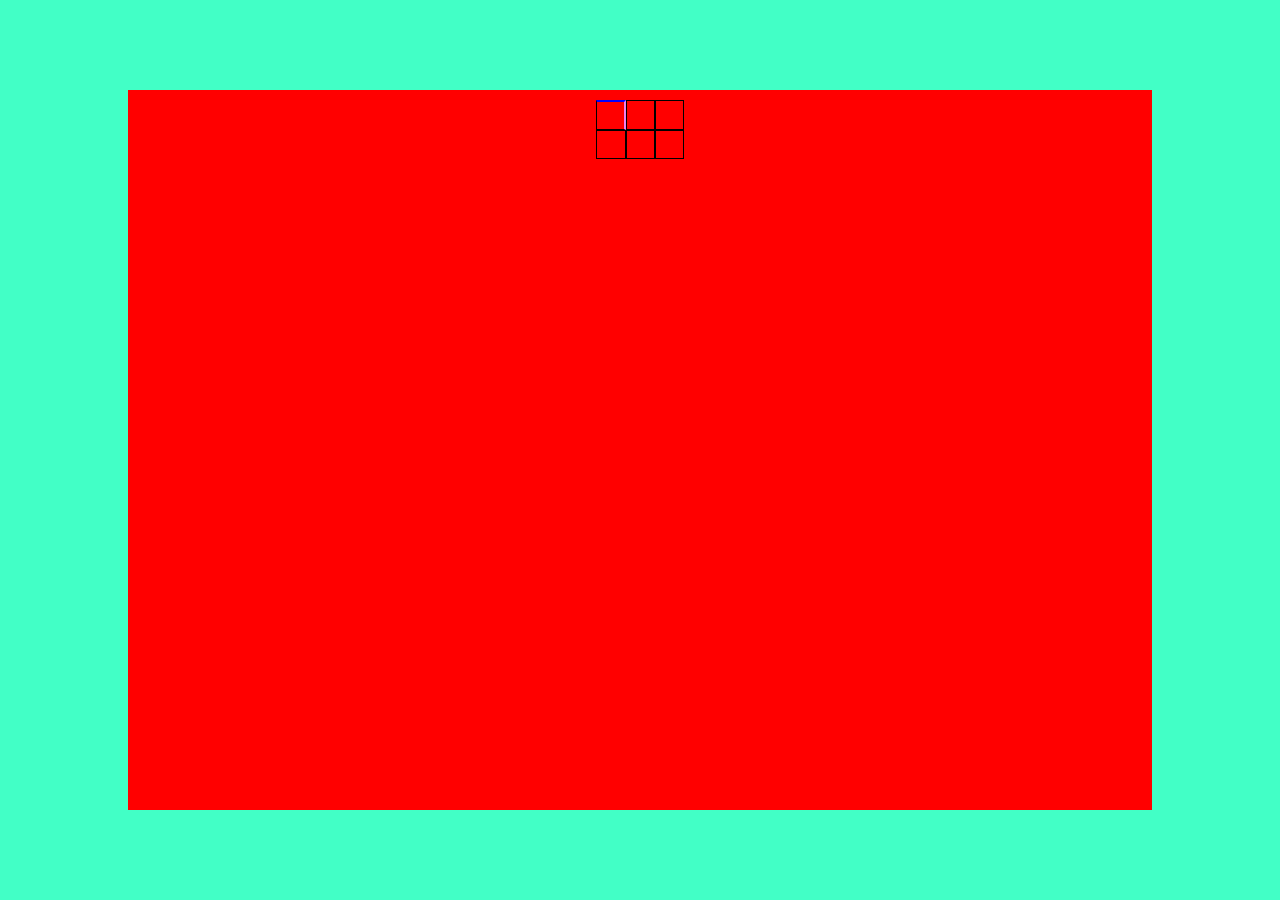
==== tablewin.html @ 3fdfbd3d "Primer commit." ====
<!DOCTYPE html>
<html>
<head>
    <title>TablaWin</title>
    <style>
        html, body {
            margin:0;
            padding:0;
            height:100%
        }
        .wrap {
            position:relative;
            min-height:100%;
            background:#42ffc6;
        }
        .abs {
            width:80%;
            height:80%;
            background:red;
            position:absolute;
            left:0;
            right:0;
            top:0;
            bottom:0;
            margin:auto;
        }
        /*html{
            background: green;
            height: 100%;
            width: 100%;
            padding: 0;
            margin: 0%;
        }
        body{
            background: red;
            width: 90%;
            height: 80%;
            margin: auto;
        }*/
        td{
            border: 1px solid black;
            width: 25px;
            height: 25px;
        }

        .at{
            border-top:2px solid blue;
        }
        
        .bt{
            border-right:2px solid violet;
        }
        table {
            border-spacing: 0px;
            margin: 10px auto;
        }
    </style>
    <!--<script src="https://ajax.googleapis.com/ajax/libs/jquery/3.4.1/jquery.min.js"></script>
    <script>
    $(document).ready(function(){

        $("td").click(function(){
            alert("CLICK!");
        })
    });
    
    </script>-->
</head>
<body>
    <div class="wrap">
        <div class="abs">
            <table class="egt">
                <tr>
                    <td class="at bt"></td>
                    <td></td>
                    <td></td>
                </tr>
                <tr>
                    <td></td>
                    <td></td>
                    <td></td>
                </tr>
            </table>
        </div>
    </div>
    
</body>
</html>
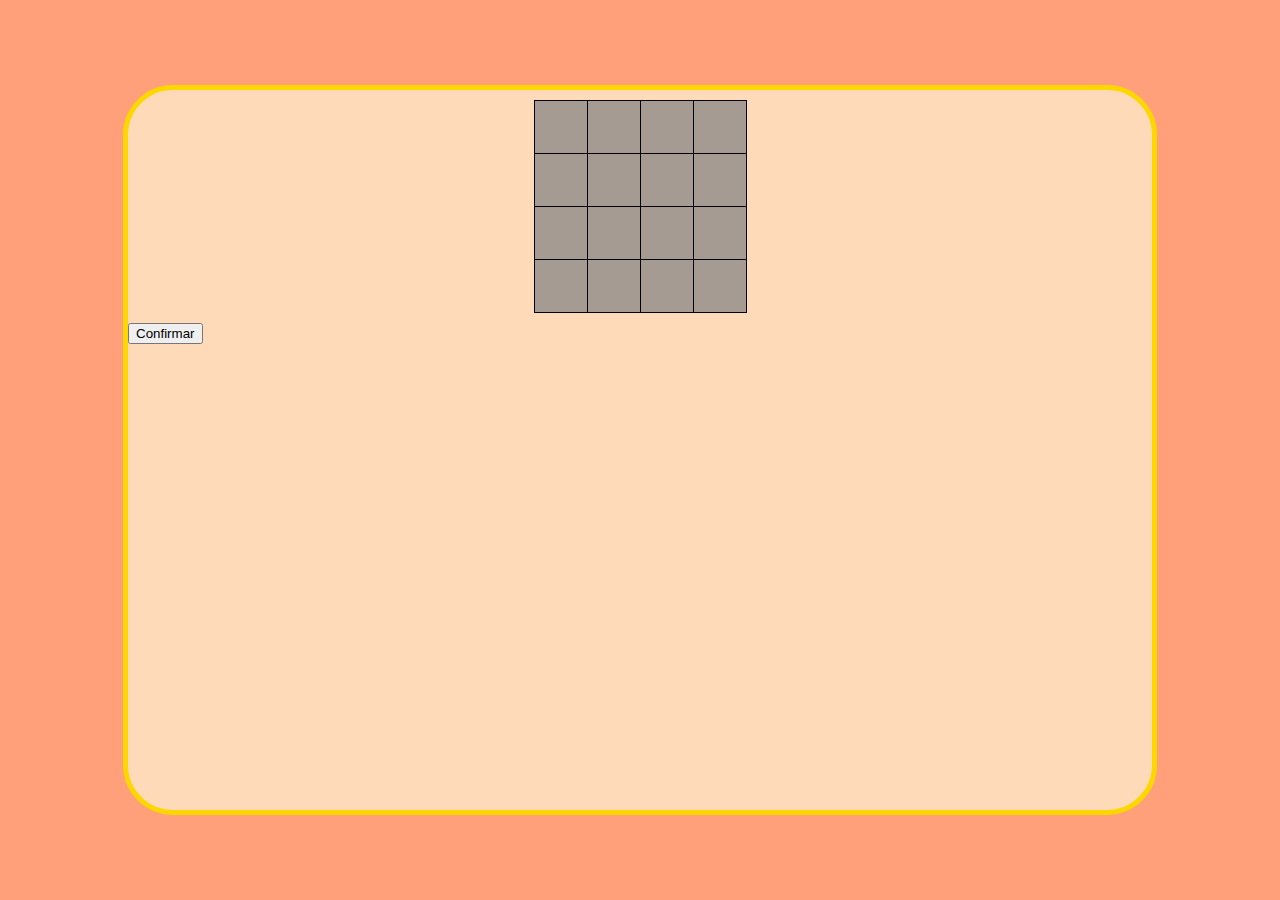
==== commit 574a2ee0: "Versión básica completada" ====
--- a/tablewin.html
+++ b/tablewin.html
@@ -2,88 +2,28 @@
 <html>
 <head>
     <title>TablaWin</title>
-    <style>
-        html, body {
-            margin:0;
-            padding:0;
-            height:100%
-        }
-        .wrap {
-            position:relative;
-            min-height:100%;
-            background:#42ffc6;
-        }
-        .abs {
-            width:80%;
-            height:80%;
-            background:red;
-            position:absolute;
-            left:0;
-            right:0;
-            top:0;
-            bottom:0;
-            margin:auto;
-        }
-        /*html{
-            background: green;
-            height: 100%;
-            width: 100%;
-            padding: 0;
-            margin: 0%;
-        }
-        body{
-            background: red;
-            width: 90%;
-            height: 80%;
-            margin: auto;
-        }*/
-        td{
-            border: 1px solid black;
-            width: 25px;
-            height: 25px;
-        }
+    <link rel="stylesheet" type="text/css" href="style.css">
+    <script src="https://ajax.googleapis.com/ajax/libs/jquery/3.4.1/jquery.min.js"></script>
+    <script src = "utils.js"></script>
+    <script src = "table.js"></script>
+    <script src = "jugador.js"></script>
+    <script src = "juego.js"></script>
+    <script>
+        
+        $(document).ready(function(){
+            var juego = new Juego("#tablehtml");
+            //juego.inicializarJuego();
+        });
 
-        .at{
-            border-top:2px solid blue;
-        }
-        
-        .bt{
-            border-right:2px solid violet;
-        }
-        table {
-            border-spacing: 0px;
-            margin: 10px auto;
-        }
-    </style>
-    <!--<script src="https://ajax.googleapis.com/ajax/libs/jquery/3.4.1/jquery.min.js"></script>
-    <script>
-    $(document).ready(function(){
-
-        $("td").click(function(){
-            alert("CLICK!");
-        })
-    });
-    
-    </script>-->
+    </script>
 </head>
 <body>
-    <div class="wrap">
-        <div class="abs">
-            <table class="egt">
-                <tr>
-                    <td class="at bt"></td>
-                    <td></td>
-                    <td></td>
-                </tr>
-                <tr>
-                    <td></td>
-                    <td></td>
-                    <td></td>
-                </tr>
-            </table>
+    <div class="fondo">
+        <div class="contenedor">
+            <table id="tablehtml"></table>
+            <button id="confirmar">Confirmar</button>
         </div>
-    </div>
-    
+    </div>    
 </body>
 </html>
 
--- a/style.css
+++ b/style.css
@@ -0,0 +1,114 @@
+html, body {
+    margin:0;
+    padding:0;
+    height:100%
+}
+.fondo {
+    position:relative;
+    min-height:100%;
+    background:LightSalmon;
+}
+.contenedor {
+    width:80%;
+    height:80%;
+    background:PeachPuff ;
+    border: 5px solid Gold;
+    border-radius: 50px;
+    position:absolute;
+    left:0;
+    right:0;
+    top:0;
+    bottom:0;
+    margin:auto;
+}
+/*html{
+    background: green;
+    height: 100%;
+    width: 100%;
+    padding: 0;
+    margin: 0%;
+}
+body{
+    background: red;
+    width: 90%;
+    height: 80%;
+    margin: auto;
+}*/
+.empty, .full{
+    border-right: 1px solid black;
+    border-bottom: 1px solid black;
+    background: #838383b9;
+    width: 50px;
+    height: 50px;
+}
+
+#confirmar{
+    margin: 0 auto;
+}
+
+.empty:hover{
+    background: #dadadab9;
+}
+
+.j0{
+    background: #87CEEBB9;
+}
+
+.j1{
+    background: #FF6347B9;
+}
+
+.t0{
+    border-top:3px solid RoyalBlue;
+}
+
+.l0{
+    border-left:3px solid RoyalBlue;
+}
+
+.r0{
+    border-right:3px solid RoyalBlue;
+}
+
+.b0{
+    border-bottom:3px solid RoyalBlue;
+}
+
+.t1{
+    border-top:3px solid Crimson;
+}
+
+.l1{
+    border-left:3px solid Crimson;
+}
+
+.r1{
+    border-right:3px solid Crimson;
+}
+
+.b1{
+    border-bottom:3px solid Crimson;
+}
+
+.ts{
+    border-top:3px solid LimeGreen;
+}
+
+.ls{
+    border-left:3px solid LimeGreen;
+}
+
+.rs{
+    border-right:3px solid LimeGreen;
+}
+
+.bs{
+    border-bottom:3px solid LimeGreen;
+}
+
+table {
+    border-spacing: 0px;
+    border-top: 1px solid black;
+    border-left: 1px solid black;
+    margin: 10px auto;
+}